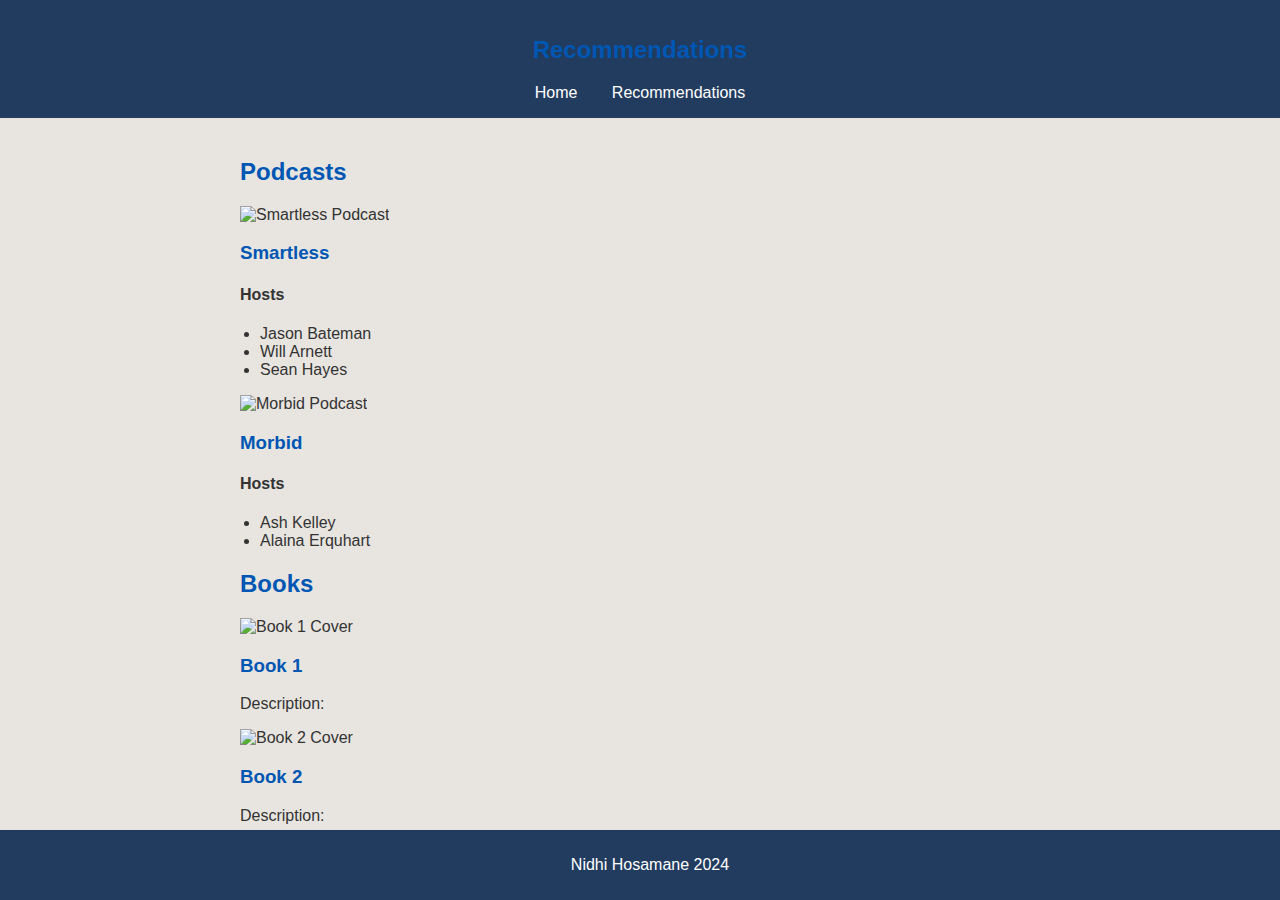
==== about.html @ c36a1096 "Update about.html" ====
<!DOCTYPE html>
<html lang="en">
<head>
    <meta charset="UTF-8">
    <meta name="viewport" content="width=device-width, initial-scale=1.0">
    <title>Recommendations</title>
    <link rel="stylesheet" href="style.css">
</head>
<body>
    <header>
        <h2>Recommendations</h2>
        <nav>
            <a href="index.html">Home</a>
            <a href="about.html">Recommendations</a>
        </nav>
    </header>

    <main>
        <section>
            <h2>Podcasts</h2>
            <div class="podcast-container">
                <div class="podcast">
                    <img src="smartless.jpg" alt="Smartless Podcast">
                    <h3>Smartless</h3>
                    <h4>Hosts</h4>
                    <ul>
                        <li>Jason Bateman</li>
                        <li>Will Arnett</li>
                        <li>Sean Hayes</li>
                    </ul>
                </div>
                <div class="podcast">
                    <img src="Morbid_podcast_logo.jpg" alt="Morbid Podcast">
                    <h3>Morbid</h3>
                    <h4>Hosts</h4>
                    <ul>
                        <li>Ash Kelley</li>
                        <li>Alaina Erquhart</li>
                    </ul>
                </div>
            </div>
        </section>

        <section>
            <h2>Books</h2>
            <div class="book-container">
                <div class="book">
                    <img src="smartless.jpg" alt="Book 1 Cover">
                    <h3>Book 1</h3>
                    <p>Description:</p>
                </div>
                <div class="book">
                    <img src="Morbid_podcast_logo.jpg" alt="Book 2 Cover">
                    <h3>Book 2</h3>
                    <p>Description:</p>
                </div>
            </div>
        </section>
    </main>

    <footer>
        <p>Nidhi Hosamane 2024</p>
    </footer>
</body>
</html>
---- style.css ----
body {
    font-family: -apple-system, BlinkMacSystemFont, 'Segoe UI', Roboto, 'Helvetica Neue', Arial, sans-serif;
    background-color: #e8e5e0;
    color: #333;
    margin: 0;
    padding: 0;
}

header {
    background-color: #223c5f;
    color: #fff;
    padding: 1em 0;
    text-align: center;
}

nav a {
    color: #fff;
    text-decoration: none;
    margin: 0 15px;
}

nav a:hover {
    text-decoration: underline;
}

h1, h2, h3 {
    color: #0056b3;
}

main {
    padding: 20px;
    margin: 0 auto;
    max-width: 800px;
}

img {
    max-width: 100%;
    height: auto;
}

ul {
    list-style-type: disc;
    padding-left: 20px;
}

footer {
    background-color: #223c5f;
    color: #fff;
    text-align: center;
    padding: 10px;
    position: fixed;
    width: 100%;
    bottom: 0;
}

section {
    margin-bottom: 20px;
}
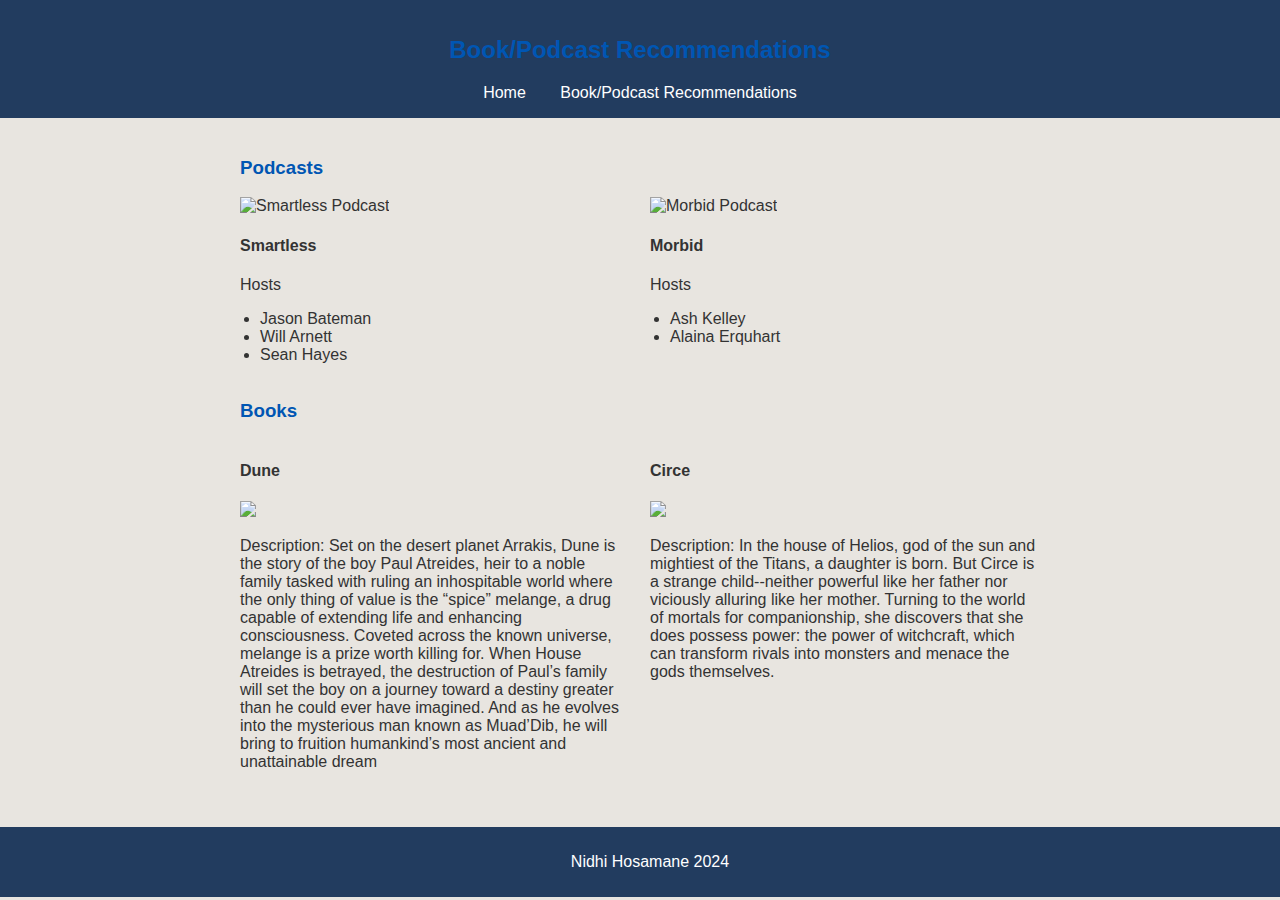
==== commit 7b87bf24: "Update about.html" ====
--- a/about.html
+++ b/about.html
@@ -3,26 +3,26 @@
 <head>
     <meta charset="UTF-8">
     <meta name="viewport" content="width=device-width, initial-scale=1.0">
-    <title>Recommendations</title>
+    <title>Book/Podcast Recommendations</title>
     <link rel="stylesheet" href="style.css">
 </head>
 <body>
     <header>
-        <h2>Recommendations</h2>
+        <h2>Book/Podcast Recommendations</h2>
         <nav>
             <a href="index.html">Home</a>
-            <a href="about.html">Recommendations</a>
+            <a href="about.html">Book/Podcast Recommendations</a>
         </nav>
     </header>
 
     <main>
         <section>
-            <h2>Podcasts</h2>
+            <h3>Podcasts</h3>
             <div class="podcast-container">
                 <div class="podcast">
                     <img src="smartless.jpg" alt="Smartless Podcast">
-                    <h3>Smartless</h3>
-                    <h4>Hosts</h4>
+                    <h4>Smartless</h4>
+                    <p>Hosts</p>
                     <ul>
                         <li>Jason Bateman</li>
                         <li>Will Arnett</li>
@@ -31,8 +31,8 @@
                 </div>
                 <div class="podcast">
                     <img src="Morbid_podcast_logo.jpg" alt="Morbid Podcast">
-                    <h3>Morbid</h3>
-                    <h4>Hosts</h4>
+                    <h4>Morbid</h4>
+                    <p>Hosts</p>
                     <ul>
                         <li>Ash Kelley</li>
                         <li>Alaina Erquhart</li>
@@ -42,17 +42,26 @@
         </section>
 
         <section>
-            <h2>Books</h2>
+            <h3>Books</h3>
             <div class="book-container">
                 <div class="book">
-                    <img src="smartless.jpg" alt="Book 1 Cover">
-                    <h3>Book 1</h3>
-                    <p>Description:</p>
+                    <h4>Dune</h4>
+                    <img src="dune.jpg">
+                    <p>Description: Set on the desert planet Arrakis, Dune is the story of the boy Paul Atreides, 
+                        heir to a noble family tasked with ruling an inhospitable world where the only thing of 
+                        value is the “spice” melange, a drug capable of extending life and enhancing consciousness. 
+                        Coveted across the known universe, melange is a prize worth killing for. When House Atreides is betrayed, 
+                        the destruction of Paul’s family will set the boy on a journey toward a destiny greater than he 
+                        could ever have imagined. And as he evolves into the mysterious man known as Muad’Dib, he will 
+                        bring to fruition humankind’s most ancient and unattainable dream</p>
                 </div>
-                <div class="book">
-                    <img src="Morbid_podcast_logo.jpg" alt="Book 2 Cover">
-                    <h3>Book 2</h3>
-                    <p>Description:</p>
+                <div class="book">                    
+                    <h4>Circe</h4>
+                    <img src="circe.jpg">
+                    <p>Description: In the house of Helios, god of the sun and mightiest of the Titans, a daughter is born. 
+                        But Circe is a strange child--neither powerful like her father nor viciously alluring like her mother. 
+                        Turning to the world of mortals for companionship, she discovers that she does possess power: 
+                        the power of witchcraft, which can transform rivals into monsters and menace the gods themselves.</p>
                 </div>
             </div>
         </section>
--- a/style.css
+++ b/style.css
@@ -35,7 +35,16 @@
 
 img {
     max-width: 100%;
-    height: auto;
+    height: 100px;
+}
+
+.podcast-container, .book-container {
+    display: flex;
+    gap: 20px;
+}
+
+.podcast, .book {
+    width: 50%;
 }
 
 ul {
@@ -48,7 +57,7 @@
     color: #fff;
     text-align: center;
     padding: 10px;
-    position: fixed;
+    position: relative;
     width: 100%;
     bottom: 0;
 }
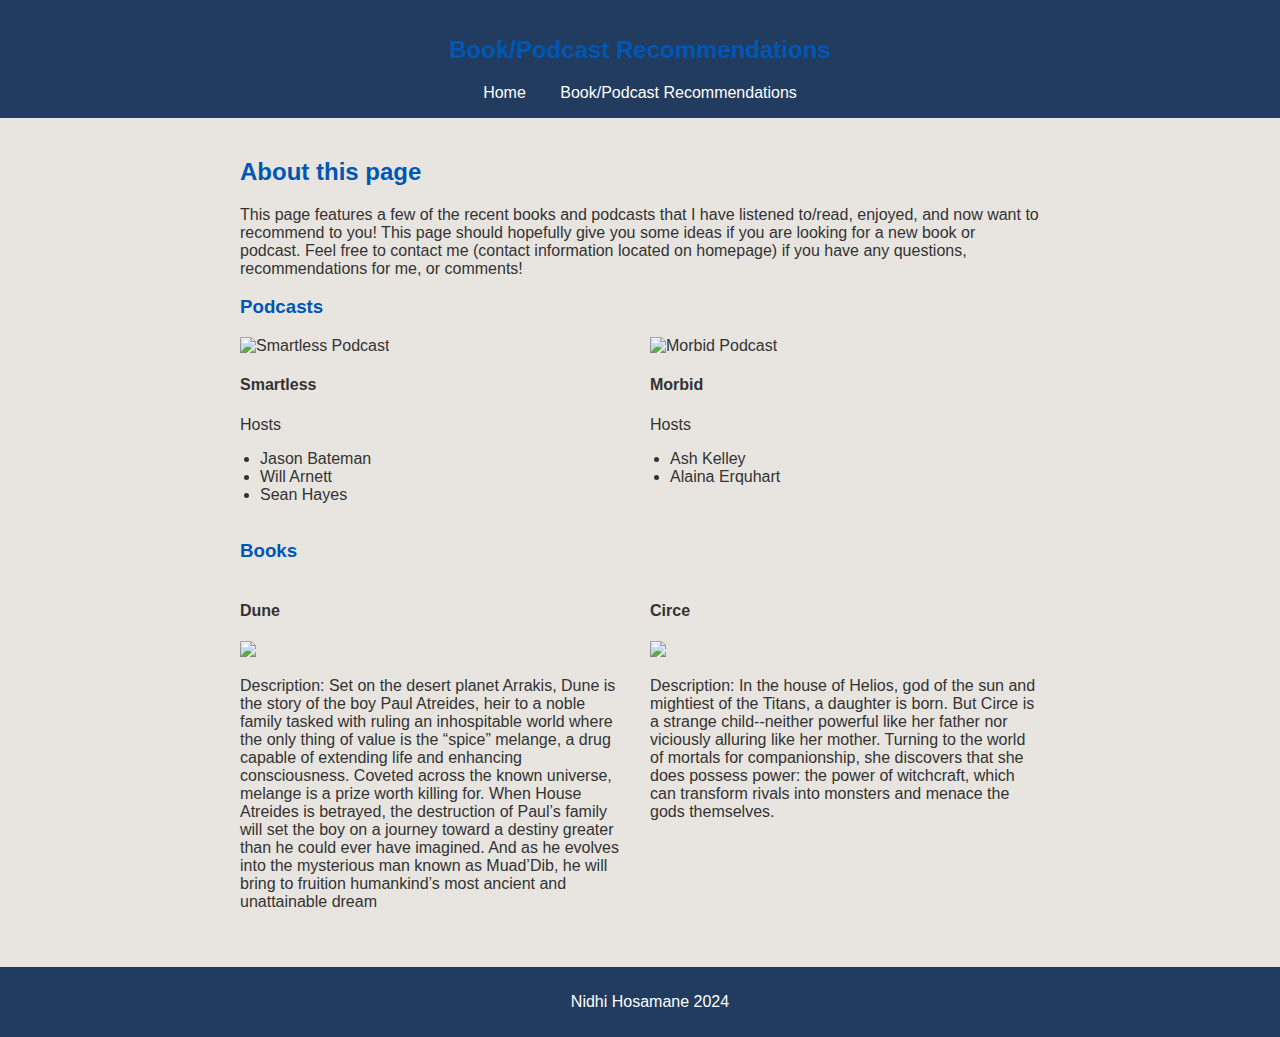
==== commit 7ca03ca5: "Update about.html" ====
--- a/about.html
+++ b/about.html
@@ -17,6 +17,10 @@
 
     <main>
         <section>
+            <h2>About this page</h2>
+            <p>This page features a few of the recent books and podcasts that I have listened to/read, enjoyed, and now want to recommend to you! 
+                This page should hopefully give you some ideas if you are looking for a new book or podcast. Feel free to contact me 
+                (contact information located on homepage) if you have any questions, recommendations for me, or comments!</p>
             <h3>Podcasts</h3>
             <div class="podcast-container">
                 <div class="podcast">
